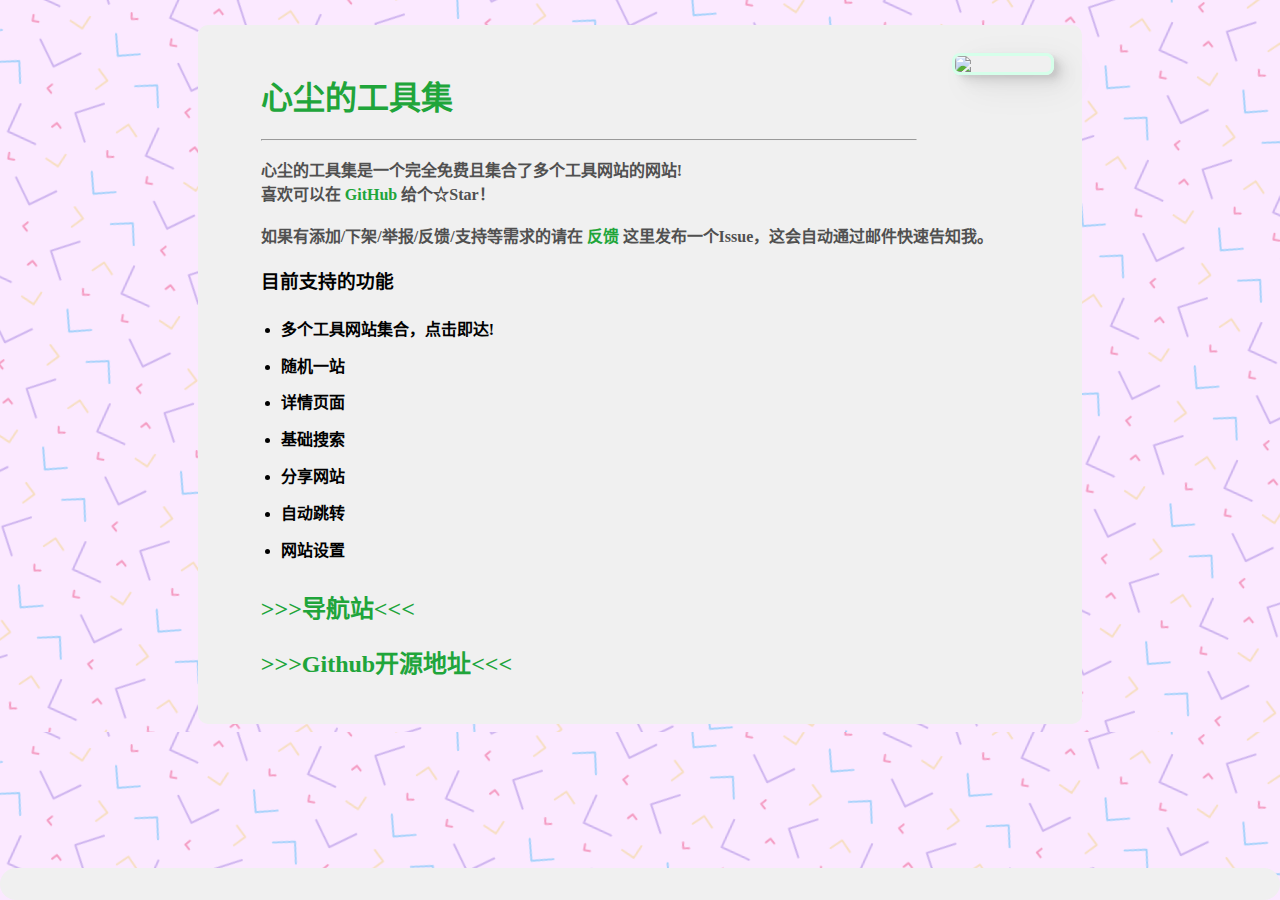
==== about.html @ 9b586591 "Update about.html" ====
<!DOCTYPE html>
<html lang="zh-CN">
	<html>
		<head>
			<meta charset="utf-8">
			<title>心尘的工具集 | 关于</title>
			<style>
				body {
					background-color: #f9dbff;
					background-image: url("data:image/svg+xml,<svg id='patternId' width='100%' height='100%' xmlns='http://www.w3.org/2000/svg'><defs><pattern id='a' patternUnits='userSpaceOnUse' width='70' height='70' patternTransform='scale(2) rotate(10)'><rect x='0' y='0' width='100%' height='100%' fill='hsla(0, 0%, 100%, 0.39)'/><path d='M-4.8 4.44L4 16.59 16.14 7.8M32 30.54l-13.23 7.07 7.06 13.23M-9 38.04l-3.81 14.5 14.5 3.81M65.22 4.44L74 16.59 86.15 7.8M61 38.04l-3.81 14.5 14.5 3.81'  stroke-linejoin='round' stroke-linecap='round' stroke-width='1' stroke='hsla(259, 59%, 59%, 0.37)' fill='none'/><path d='M59.71 62.88v3h3M4.84 25.54L2.87 27.8l2.26 1.97m7.65 16.4l-2.21-2.03-2.03 2.21m29.26 7.13l.56 2.95 2.95-.55'  stroke-linejoin='round' stroke-linecap='round' stroke-width='1' stroke='hsla(340, 82%, 52%, 0.39)' fill='none'/><path d='M58.98 27.57l-2.35-10.74-10.75 2.36M31.98-4.87l2.74 10.65 10.65-2.73M31.98 65.13l2.74 10.66 10.65-2.74'  stroke-linejoin='round' stroke-linecap='round' stroke-width='1' stroke='hsla(199, 98%, 48%, 0.35)' fill='none'/><path d='M8.42 62.57l6.4 2.82 2.82-6.41m33.13-15.24l-4.86-5.03-5.03 4.86m-14-19.64l4.84-5.06-5.06-4.84'  stroke-linejoin='round' stroke-linecap='round' stroke-width='1' stroke='hsla(47, 81%, 61%, 0.34)' fill='none'/></pattern></defs><rect width='800%' height='800%' transform='translate(-200,-154)' fill='url(%23a)'/></svg>")
				}

				.container{
					width: 60%;
					margin: 2% auto 0;
					background-color: #f0f0f0;
					padding: 2% 5%;
					border-radius: 10px
				}
				
				h1{
					transition: all .3s;
					width: 6em;
				}
				h1:hover{
					color: #ffaa7f;	
				}

				img{
					width: 6em;
					position: relative;
					float: right;
					right: -2.2em;
					bottom: 5.4em;
					border-radius: 0.5em;
					border: 3px solid #d5ffea;
					box-shadow:
						2.3px 1.6px 2px rgba(0, 0, 0, 0.017),
						4.4px 3px 4.2px rgba(0, 0, 0, 0.026),
						6.5px 4.4px 7px rgba(0, 0, 0, 0.034),
						8.7px 6px 11.1px rgba(0, 0, 0, 0.042),
						11.5px 7.9px 18.5px rgba(0, 0, 0, 0.053),
						16px 11px 37px rgba(0, 0, 0, 0.07);
					  transition: all 0.3s;
				}

				img:hover{
					border-radius: 100%;
					border: 3px solid #ffaa7f;
				}
		
					
				ul{
					padding-left: 20px;
				}

				ul li{
					line-height: 2.3
				}

				a {
					color: #20a53a;
					text-decoration: none;
				}
				
				a:hover{
					color: #003d09;
				}
				#box{
					width: 100%;
					position: fixed;
					bottom: 0px;
					left: 0px;
					height: 2em;
					background-color: #f0f0f0;
					border-radius: 2em
				}

				#time{
					position:fixed;
					bottom: 0.3em;
					right: 0.5em;
					color: #bababa;
					font-weight: bold;
					font-size: 1em;
				}
			</style>
		</head>
		<body>
			<div class="container">
				<a href="https://my.wulvxinchen.cn/tools/"><h1>心尘的工具集</h1></a>
				<img src="https://my.wulvxinchen.cn/pictures/logo/logo.webp">
				<hr>
				<p style="color:#505050;font-weight:600">心尘的工具集是一个完全免费且集合了多个工具网站的网站!<br>
					喜欢可以在
					<a href="https://github.com/drpasserby/XinchenWebTools">GitHub</a>
					给个☆Star！<br><br>
					如果有添加/下架/举报/反馈/支持等需求的请在
					<a href="https://github.com/drpasserby/XinchenWebTools/issues">反馈</a>
					这里发布一个Issue，这会自动通过邮件快速告知我。
				</p>
				<h3>目前支持的功能</h3>
				<ul>
					<li>
						<b>多个工具网站集合，点击即达!</b>
					</li>
					<li>
						<b>随机一站</b>
					</li>
					<li>
						<b>详情页面</b>
					</li>
					<li>
						<b>基础搜索</b>
					</li>
					<li>
						<b>分享网站</b>
					</li>
					<li>
						<b>自动跳转</b>
					</li>
					<li>
						<b>网站设置</b>
					</li>
				</ul>
				<h2><a href="https://wulvxinchen.cn/">>>>导航站<<<</a></h2>
				<h2><a href="https://github.com/drpasserby/XinchenWebTools">>>>Github开源地址<<<</a></h2>
				
			</div>
			<div id="box"><span id="time"></span></div>
			<script>
				var t1="2020/01/20 00:00:00"; //起始日期
				var dateBegin = new Date(t1);
				var time=document.getElementById("time");
				function getnewtime(){
				let dateEnd = new Date();//现在日期
				let dateDiff = dateEnd.getTime() - dateBegin.getTime();//时间差的毫秒数
				
				let dayDiff  = Math.floor(dateDiff / (24 * 3600 * 1000));//计算出相差天数
				
				let leave1   = dateDiff%(24*3600*1000) //计算天数后剩余的毫秒数
				let hours    = (Array(2).join(0) + Math.floor(leave1/(3600*1000))).slice(-2)//计算出小时数
				
				let leave2   = leave1%(3600*1000) //计算小时数后剩余的毫秒数
				let minutes  = (Array(2).join(0) + Math.floor(leave2/(60*1000))).slice(-2)//计算相差分钟数
				
				let leave3   = leave2%(60*1000) //计算分钟数后剩余的毫秒数
				let seconds  = (Array(2).join(0) + Math.round(leave3/1000)).slice(-2)
				
				time.innerText=("这片土地已经被尘埃覆盖了"+dayDiff+"天"+hours+"小时"+minutes+"分"+seconds+"秒");
				console.log("+1s");
				}
				window.onload=function(){
					setInterval("getnewtime()",1000);
				}
			</script>
		</body>
		</body>
	</html>
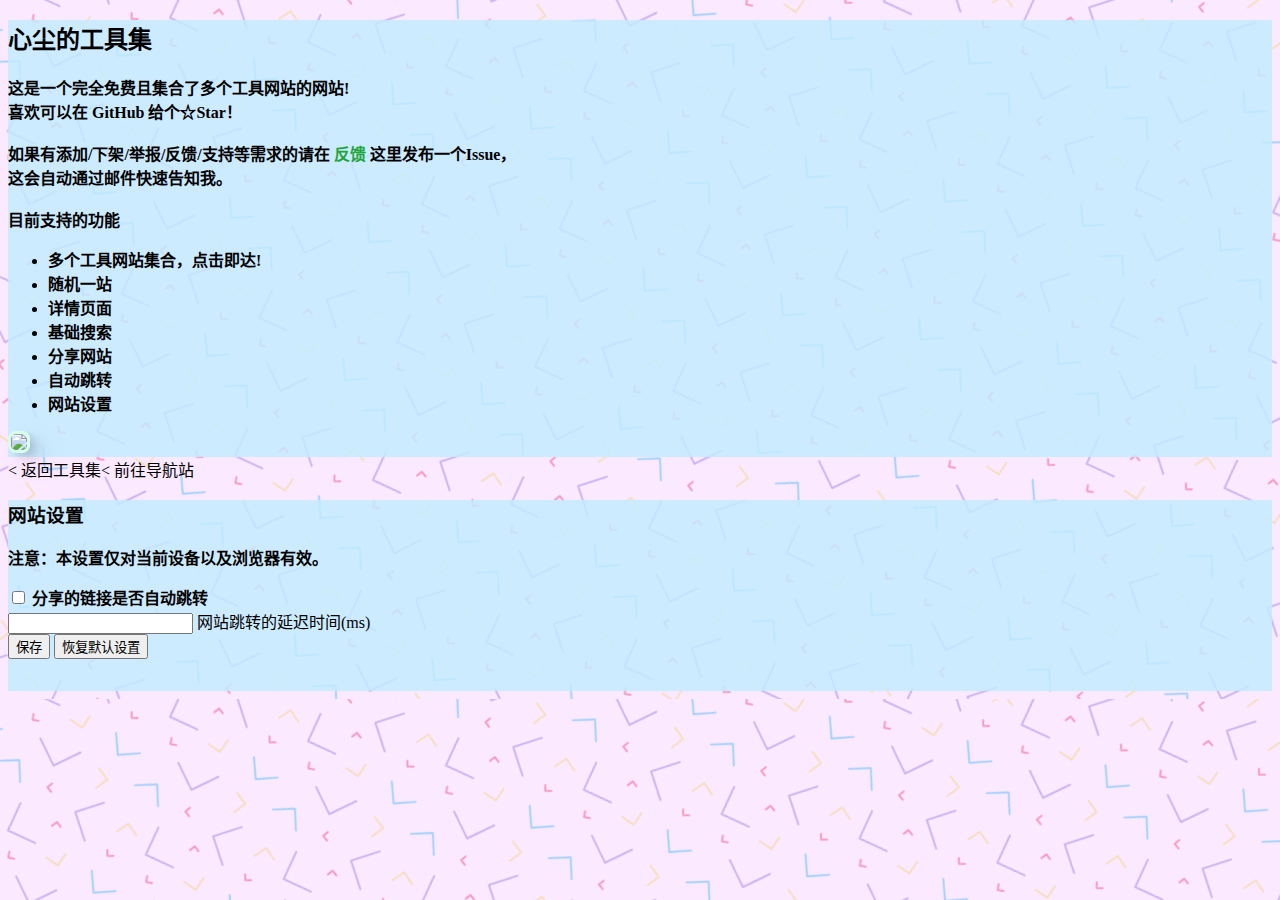
==== commit d75df647: "UPDATE" ====
--- a/about.html
+++ b/about.html
@@ -1,159 +1,149 @@
 <!DOCTYPE html>
 <html lang="zh-CN">
-	<html>
-		<head>
-			<meta charset="utf-8">
-			<title>心尘的工具集 | 关于</title>
-			<style>
-				body {
-					background-color: #f9dbff;
-					background-image: url("data:image/svg+xml,<svg id='patternId' width='100%' height='100%' xmlns='http://www.w3.org/2000/svg'><defs><pattern id='a' patternUnits='userSpaceOnUse' width='70' height='70' patternTransform='scale(2) rotate(10)'><rect x='0' y='0' width='100%' height='100%' fill='hsla(0, 0%, 100%, 0.39)'/><path d='M-4.8 4.44L4 16.59 16.14 7.8M32 30.54l-13.23 7.07 7.06 13.23M-9 38.04l-3.81 14.5 14.5 3.81M65.22 4.44L74 16.59 86.15 7.8M61 38.04l-3.81 14.5 14.5 3.81'  stroke-linejoin='round' stroke-linecap='round' stroke-width='1' stroke='hsla(259, 59%, 59%, 0.37)' fill='none'/><path d='M59.71 62.88v3h3M4.84 25.54L2.87 27.8l2.26 1.97m7.65 16.4l-2.21-2.03-2.03 2.21m29.26 7.13l.56 2.95 2.95-.55'  stroke-linejoin='round' stroke-linecap='round' stroke-width='1' stroke='hsla(340, 82%, 52%, 0.39)' fill='none'/><path d='M58.98 27.57l-2.35-10.74-10.75 2.36M31.98-4.87l2.74 10.65 10.65-2.73M31.98 65.13l2.74 10.66 10.65-2.74'  stroke-linejoin='round' stroke-linecap='round' stroke-width='1' stroke='hsla(199, 98%, 48%, 0.35)' fill='none'/><path d='M8.42 62.57l6.4 2.82 2.82-6.41m33.13-15.24l-4.86-5.03-5.03 4.86m-14-19.64l4.84-5.06-5.06-4.84'  stroke-linejoin='round' stroke-linecap='round' stroke-width='1' stroke='hsla(47, 81%, 61%, 0.34)' fill='none'/></pattern></defs><rect width='800%' height='800%' transform='translate(-200,-154)' fill='url(%23a)'/></svg>")
-				}
-
-				.container{
-					width: 60%;
-					margin: 2% auto 0;
-					background-color: #f0f0f0;
-					padding: 2% 5%;
-					border-radius: 10px
-				}
-				
-				h1{
-					transition: all .3s;
-					width: 6em;
-				}
-				h1:hover{
-					color: #ffaa7f;	
-				}
-
-				img{
-					width: 6em;
-					position: relative;
-					float: right;
-					right: -2.2em;
-					bottom: 5.4em;
-					border-radius: 0.5em;
-					border: 3px solid #d5ffea;
-					box-shadow:
-						2.3px 1.6px 2px rgba(0, 0, 0, 0.017),
-						4.4px 3px 4.2px rgba(0, 0, 0, 0.026),
-						6.5px 4.4px 7px rgba(0, 0, 0, 0.034),
-						8.7px 6px 11.1px rgba(0, 0, 0, 0.042),
-						11.5px 7.9px 18.5px rgba(0, 0, 0, 0.053),
-						16px 11px 37px rgba(0, 0, 0, 0.07);
-					  transition: all 0.3s;
-				}
-
-				img:hover{
-					border-radius: 100%;
-					border: 3px solid #ffaa7f;
-				}
-		
-					
-				ul{
-					padding-left: 20px;
-				}
-
-				ul li{
-					line-height: 2.3
-				}
-
-				a {
-					color: #20a53a;
-					text-decoration: none;
-				}
-				
-				a:hover{
-					color: #003d09;
-				}
-				#box{
-					width: 100%;
-					position: fixed;
-					bottom: 0px;
-					left: 0px;
-					height: 2em;
-					background-color: #f0f0f0;
-					border-radius: 2em
-				}
-
-				#time{
-					position:fixed;
-					bottom: 0.3em;
-					right: 0.5em;
-					color: #bababa;
-					font-weight: bold;
-					font-size: 1em;
-				}
-			</style>
-		</head>
-		<body>
-			<div class="container">
-				<a href="https://my.wulvxinchen.cn/tools/"><h1>心尘的工具集</h1></a>
-				<img src="https://my.wulvxinchen.cn/pictures/logo/logo.webp">
-				<hr>
-				<p style="color:#505050;font-weight:600">心尘的工具集是一个完全免费且集合了多个工具网站的网站!<br>
-					喜欢可以在
-					<a href="https://github.com/drpasserby/XinchenWebTools">GitHub</a>
-					给个☆Star！<br><br>
-					如果有添加/下架/举报/反馈/支持等需求的请在
-					<a href="https://github.com/drpasserby/XinchenWebTools/issues">反馈</a>
-					这里发布一个Issue，这会自动通过邮件快速告知我。
-				</p>
-				<h3>目前支持的功能</h3>
-				<ul>
-					<li>
-						<b>多个工具网站集合，点击即达!</b>
-					</li>
-					<li>
-						<b>随机一站</b>
-					</li>
-					<li>
-						<b>详情页面</b>
-					</li>
-					<li>
-						<b>基础搜索</b>
-					</li>
-					<li>
-						<b>分享网站</b>
-					</li>
-					<li>
-						<b>自动跳转</b>
-					</li>
-					<li>
-						<b>网站设置</b>
-					</li>
-				</ul>
-				<h2><a href="https://wulvxinchen.cn/">>>>导航站<<<</a></h2>
-				<h2><a href="https://github.com/drpasserby/XinchenWebTools">>>>Github开源地址<<<</a></h2>
-				
+<html>
+	<head>
+		<meta charset="utf-8" />
+		<title>心尘的工具集 | 设置</title>
+		<meta name="viewport" content="width=device-width, initial-scale=1">
+		<link rel="icon" href="https://my.wulvxinchen.cn/tools/logo.ico" type="image/x-icon">
+		<script src="js/vue.js" type="text/javascript" charset="utf-8"></script>
+		<script src="js/axios.min.js" type="text/javascript" charset="utf-8"></script>
+		<link rel="stylesheet" href="./css/bootstrap.min.css">
+        <link rel="stylesheet" href="./bootstrap-icons/bootstrap-icons.css">
+        <link rel="stylesheet" type="text/css" href="./css/index.css">
+	</head>
+	<body>	
+		<div class="container" id="webList">
+            <div class="card text-dark myheadercard my-4">
+				<div class="card-body">
+					<div class="row">
+						<div class="col-sm">
+							<h2 class="mainTitle"><strong>心尘的工具集</strong></h2>
+							<span style="font-weight:600">这是一个完全免费且集合了多个工具网站的网站!<br>
+                                喜欢可以在
+                                <a href="https://github.com/drpasserby/XinchenWebTools" >GitHub</a>
+                                给个☆Star！<br><br>
+                                如果有添加/下架/举报/反馈/支持等需求的请在
+                                <a href="https://github.com/drpasserby/XinchenWebTools/issues" style="color:#20a53a">反馈</a>
+                                这里发布一个Issue，<br>
+                                这会自动通过邮件快速告知我。
+                            </span><br><br>
+                            <strong>目前支持的功能</strong>
+                            <ul>
+                                <li>
+                                    <b>多个工具网站集合，点击即达!</b>
+                                </li>
+                                <li>
+                                    <b>随机一站</b>
+                                </li>
+                                <li>
+                                    <b>详情页面</b>
+                                </li>
+                                <li>
+                                    <b>基础搜索</b>
+                                </li>
+                                <li>
+                                    <b>分享网站</b>
+                                </li>
+                                <li>
+                                    <b>自动跳转</b>
+                                </li>
+                                <li>
+                                    <b>网站设置</b>
+                                </li>
+                            </ul>
+						</div>
+						<div class="col-sm">
+                            <a href="./" class="float-end" id="logopic">
+								<img src="https://my.wulvxinchen.cn/pictures/logo/logo.webp">
+							</a>
+						</div>
+					</div>
+				</div>
 			</div>
-			<div id="box"><span id="time"></span></div>
-			<script>
-				var t1="2020/01/20 00:00:00"; //起始日期
-				var dateBegin = new Date(t1);
-				var time=document.getElementById("time");
-				function getnewtime(){
-				let dateEnd = new Date();//现在日期
-				let dateDiff = dateEnd.getTime() - dateBegin.getTime();//时间差的毫秒数
-				
-				let dayDiff  = Math.floor(dateDiff / (24 * 3600 * 1000));//计算出相差天数
-				
-				let leave1   = dateDiff%(24*3600*1000) //计算天数后剩余的毫秒数
-				let hours    = (Array(2).join(0) + Math.floor(leave1/(3600*1000))).slice(-2)//计算出小时数
-				
-				let leave2   = leave1%(3600*1000) //计算小时数后剩余的毫秒数
-				let minutes  = (Array(2).join(0) + Math.floor(leave2/(60*1000))).slice(-2)//计算相差分钟数
-				
-				let leave3   = leave2%(60*1000) //计算分钟数后剩余的毫秒数
-				let seconds  = (Array(2).join(0) + Math.round(leave3/1000)).slice(-2)
-				
-				time.innerText=("这片土地已经被尘埃覆盖了"+dayDiff+"天"+hours+"小时"+minutes+"分"+seconds+"秒");
-				console.log("+1s");
-				}
-				window.onload=function(){
-					setInterval("getnewtime()",1000);
-				}
-			</script>
-		</body>
-		</body>
-	</html>
+            <a href="https://my.wulvxinchen.cn/tools/" class="btn btn-primary ms-2">< 返回工具集</a><a href="https://wulvxinchen.cn/" class="btn btn-success ms-2">< 前往导航站</a>
+            <div class="container card text-dark myheadercard my-4">
+                <h3 class="my-2"><strong>网站设置</strong></h3>
+                <p class="text-secondary"><strong>注意：本设置仅对当前设备以及浏览器有效。</strong></p>
+                <div class="form-check my-2">
+                    <input class="form-check-input" type="checkbox" value="" id="btna" v-model="webSettings.autoJump">
+                    <label class="form-check-label" for="btna">
+                        <strong>分享的链接是否自动跳转</strong>
+                    </label>
+                </div>
+                <div class="form-floating mb-2">
+                    <input type="text" class="form-control" id="ipa" v-model="webSettings.autoJumpTime">
+                    <label for="floatingInput">网站跳转的延迟时间(ms)</label>
+                </div>
+                <div class="my-2">
+                    <button type="button" class="btn btn-primary" @click="save()">保存</button>
+                    <button type="button" class="btn btn-success mx-2" @click="back()">恢复默认设置</button>
+                </div>
+            </div>
+            <div class="card text-secondary myheadercard my-4 p-1" style="height: 2em;">
+                <strong id="time"></strong>
+            </div>
+        </div>			
+	</body>
+	<script>
+	var app =new Vue({
+		el:'#webList',
+		data:{
+            //URL参数信息
+            webSettings:{
+                autoJump:false,
+                autoJumpTime:5000
+            }
+		},
+		methods:{
+            save:function(){
+                localStorage.setItem("webSettings",JSON.stringify(this.webSettings));
+            },
+            back:function(){
+                ws = {
+                    autoJump:false,
+                    autoJumpTime:5000
+                };
+                this.webSettings = ws;
+                localStorage.setItem("webSettings",JSON.stringify(ws));
+            }
+		},
+        computed:{
+            
+        },
+        created:function(){
+            var ws = localStorage.getItem("webSettings");
+            if(ws){
+                this.webSettings = JSON.parse(ws);
+            }
+        }
+	});
+	</script>
+    <script>
+        var t1="2017/07/16  00:00:00"; //起始日期
+        var dateBegin = new Date(t1);
+        var time=document.getElementById("time");
+        function getnewtime(){
+        let dateEnd = new Date();//现在日期
+        let dateDiff = dateEnd.getTime() - dateBegin.getTime();//时间差的毫秒数
+        
+        let dayDiff  = Math.floor(dateDiff / (24 * 3600 * 1000));//计算出相差天数
+        
+        let leave1   = dateDiff%(24*3600*1000) //计算天数后剩余的毫秒数
+        let hours    = (Array(2).join(0) + Math.floor(leave1/(3600*1000))).slice(-2)//计算出小时数
+        
+        let leave2   = leave1%(3600*1000) //计算小时数后剩余的毫秒数
+        let minutes  = (Array(2).join(0) + Math.floor(leave2/(60*1000))).slice(-2)//计算相差分钟数
+        
+        let leave3   = leave2%(60*1000) //计算分钟数后剩余的毫秒数
+        let seconds  = (Array(2).join(0) + Math.round(leave3/1000)).slice(-2)
+        
+        time.innerText=("这片土地已经被尘埃覆盖了"+dayDiff+"天"+hours+"小时"+minutes+"分"+seconds+"秒");
+        console.log("+1s");
+        }
+        window.onload=function(){
+            setInterval("getnewtime()",1000);
+        }
+    </script>
+    <script src="js\bootstrap.bundle.min.js"></script>
+</html>
--- a/css/index.css
+++ b/css/index.css
@@ -0,0 +1,61 @@
+body{
+    background-color: #f9dbff;
+    background-image: url("data:image/svg+xml,<svg id='patternId' width='100%' height='100%' xmlns='http://www.w3.org/2000/svg'><defs><pattern id='a' patternUnits='userSpaceOnUse' width='70' height='70' patternTransform='scale(2) rotate(10)'><rect x='0' y='0' width='100%' height='100%' fill='hsla(0, 0%, 100%, 0.39)'/><path d='M-4.8 4.44L4 16.59 16.14 7.8M32 30.54l-13.23 7.07 7.06 13.23M-9 38.04l-3.81 14.5 14.5 3.81M65.22 4.44L74 16.59 86.15 7.8M61 38.04l-3.81 14.5 14.5 3.81'  stroke-linejoin='round' stroke-linecap='round' stroke-width='1' stroke='hsla(259, 59%, 59%, 0.37)' fill='none'/><path d='M59.71 62.88v3h3M4.84 25.54L2.87 27.8l2.26 1.97m7.65 16.4l-2.21-2.03-2.03 2.21m29.26 7.13l.56 2.95 2.95-.55'  stroke-linejoin='round' stroke-linecap='round' stroke-width='1' stroke='hsla(340, 82%, 52%, 0.39)' fill='none'/><path d='M58.98 27.57l-2.35-10.74-10.75 2.36M31.98-4.87l2.74 10.65 10.65-2.73M31.98 65.13l2.74 10.66 10.65-2.74'  stroke-linejoin='round' stroke-linecap='round' stroke-width='1' stroke='hsla(199, 98%, 48%, 0.35)' fill='none'/><path d='M8.42 62.57l6.4 2.82 2.82-6.41m33.13-15.24l-4.86-5.03-5.03 4.86m-14-19.64l4.84-5.06-5.06-4.84'  stroke-linejoin='round' stroke-linecap='round' stroke-width='1' stroke='hsla(47, 81%, 61%, 0.34)' fill='none'/></pattern></defs><rect width='800%' height='800%' transform='translate(-200,-154)' fill='url(%23a)'/></svg>")
+}
+a{
+    color: black;
+    text-decoration: none;
+    transition: all 0.3s;
+}
+.myheadercard{
+    background-color: #c2ebffd2;
+    width: 100%;
+}
+.mainTitle{
+    transition: all .3s;
+    width:6em;
+}
+.mainTitle:hover{
+    color: #ffaa7f;	
+}
+.myheadercard img{
+    width: 7em;
+    border: 3px solid #d5ffea;
+    border-radius: 0.5em;
+    box-shadow:
+        2.3px 1.6px 2px rgba(0, 0, 0, 0.017),
+        4.4px 3px 4.2px rgba(0, 0, 0, 0.026),
+        6.5px 4.4px 7px rgba(0, 0, 0, 0.034),
+        8.7px 6px 11.1px rgba(0, 0, 0, 0.042),
+        11.5px 7.9px 18.5px rgba(0, 0, 0, 0.053),
+        16px 11px 37px rgba(0, 0, 0, 0.07);
+    transition: all 0.3s;
+}
+.myheadercard img:hover{
+    border-radius: 100%;
+    border: 3px solid #ffaa7f;
+}
+.myheadercard a:hover{
+    color: #ffaa7f;
+}
+.mytiltecard{
+    background-color: #c2ebffd2;
+}
+.mycard{
+    background-color: #c2ebffd2;
+    transition: all .3s;
+}
+.mycard:hover{
+    background-color: #e7ffcd;
+}
+.floatBtn{
+    position: fixed;
+    bottom:2em;
+    right:2em;
+}
+
+@media (max-width: 580px) {
+    #logopic{
+        margin-top: -6.5em;
+    }
+}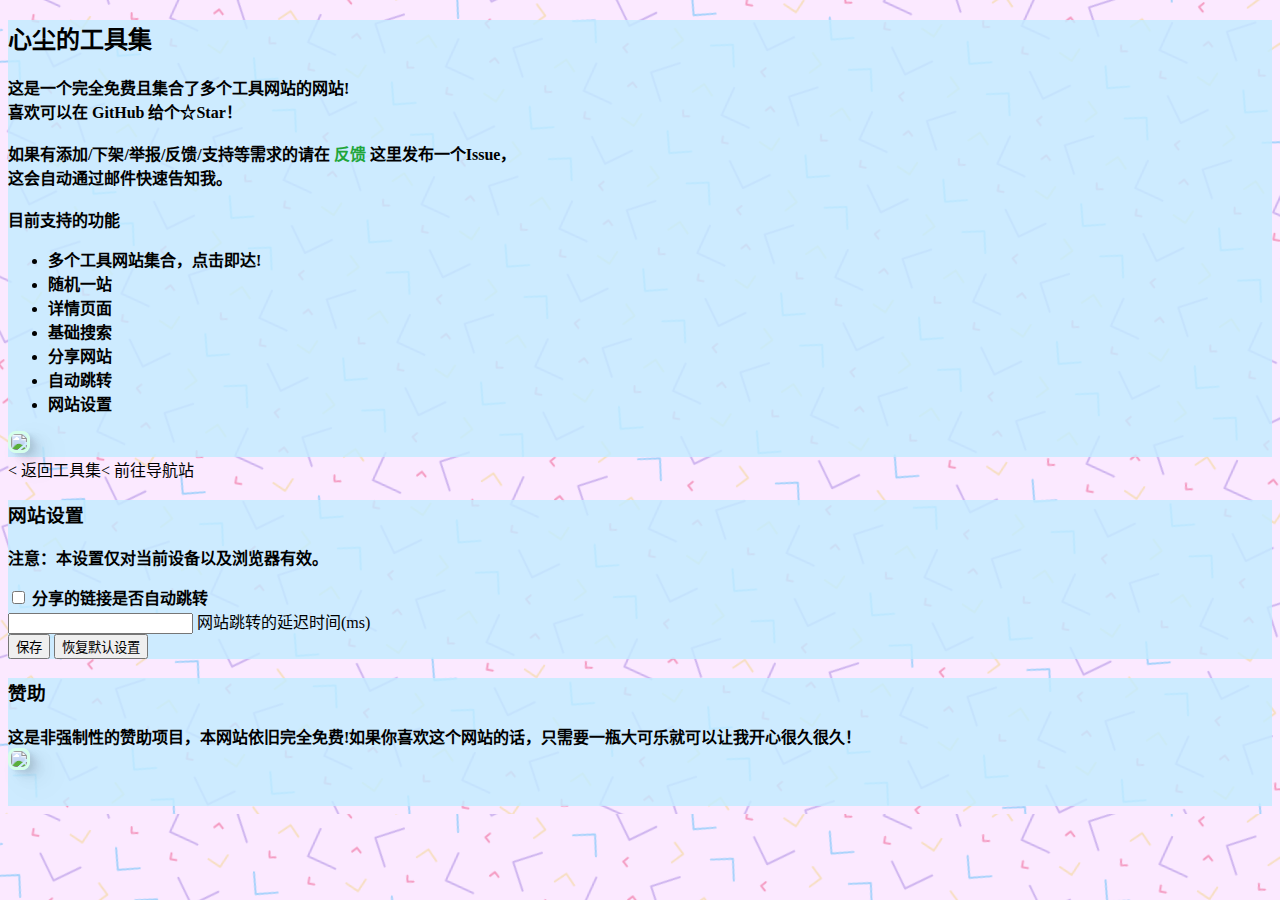
==== commit ff79087c: "Update about.html" ====
--- a/about.html
+++ b/about.html
@@ -3,7 +3,7 @@
 <html>
 	<head>
 		<meta charset="utf-8" />
-		<title>心尘的工具集 | 设置</title>
+		<title>心尘的工具集 | 关于</title>
 		<meta name="viewport" content="width=device-width, initial-scale=1">
 		<link rel="icon" href="https://my.wulvxinchen.cn/tools/logo.ico" type="image/x-icon">
 		<script src="js/vue.js" type="text/javascript" charset="utf-8"></script>
@@ -80,10 +80,21 @@
                     <button type="button" class="btn btn-success mx-2" @click="back()">恢复默认设置</button>
                 </div>
             </div>
+            <div class="card text-dark myheadercard my-4 p-2">
+                <h3><strong>赞助</strong></h3>
+                <div class="my-1">
+                    <strong>这是非强制性的赞助项目，本网站依旧完全免费!如果你喜欢这个网站的话，只需要一瓶大可乐就可以让我开心很久很久！</strong>
+                </div>
+                <div class="my-1">
+                    <a href="https://afdian.net/a/wulvxinchen" target="_blank">
+                        <img src="https://my.wulvxinchen.cn/pictures/things/%E7%88%B1%E5%8F%91%E7%94%B5.png">
+                    </a>
+                </div>
+            </div>
             <div class="card text-secondary myheadercard my-4 p-1" style="height: 2em;">
                 <strong id="time"></strong>
             </div>
-        </div>			
+        </div>		
 	</body>
 	<script>
 	var app =new Vue({
@@ -108,9 +119,6 @@
                 localStorage.setItem("webSettings",JSON.stringify(ws));
             }
 		},
-        computed:{
-            
-        },
         created:function(){
             var ws = localStorage.getItem("webSettings");
             if(ws){
@@ -138,7 +146,7 @@
         let leave3   = leave2%(60*1000) //计算分钟数后剩余的毫秒数
         let seconds  = (Array(2).join(0) + Math.round(leave3/1000)).slice(-2)
         
-        time.innerText=("这片土地已经被尘埃覆盖了"+dayDiff+"天"+hours+"小时"+minutes+"分"+seconds+"秒");
+        time.innerText=("这里已经被尘埃覆盖了"+dayDiff+"天"+hours+"小时"+minutes+"分"+seconds+"秒");
         console.log("+1s");
         }
         window.onload=function(){
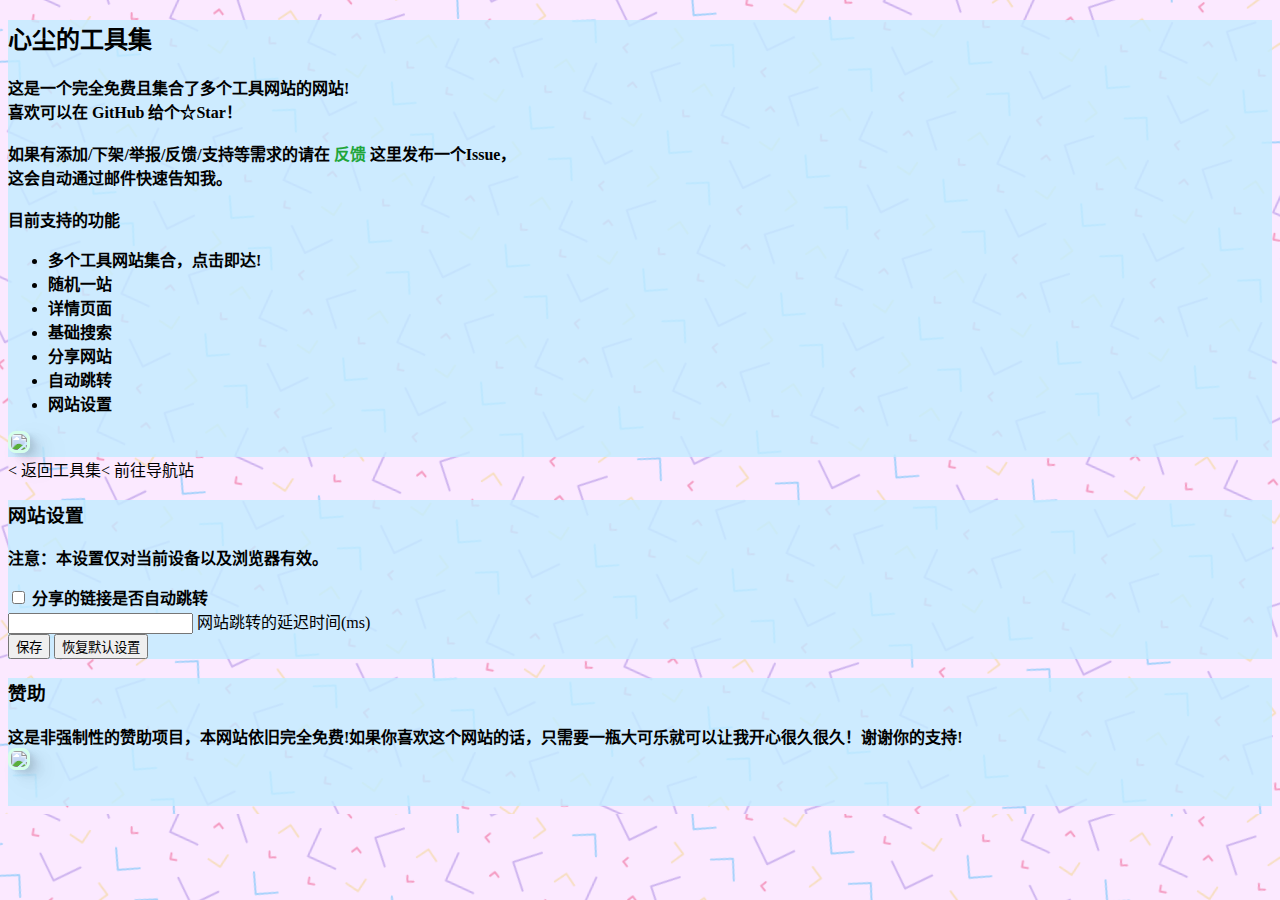
==== commit 617d7ed5: "Update about.html" ====
--- a/about.html
+++ b/about.html
@@ -55,7 +55,7 @@
 						</div>
 						<div class="col-sm">
                             <a href="./" class="float-end" id="logopic">
-								<img src="https://my.wulvxinchen.cn/pictures/logo/logo.webp">
+								<img class="myheadercardImg" src="https://my.wulvxinchen.cn/pictures/logo/logo.webp">
 							</a>
 						</div>
 					</div>
@@ -83,11 +83,11 @@
             <div class="card text-dark myheadercard my-4 p-2">
                 <h3><strong>赞助</strong></h3>
                 <div class="my-1">
-                    <strong>这是非强制性的赞助项目，本网站依旧完全免费!如果你喜欢这个网站的话，只需要一瓶大可乐就可以让我开心很久很久！</strong>
+                    <strong>这是非强制性的赞助项目，本网站依旧完全免费!如果你喜欢这个网站的话，只需要一瓶大可乐就可以让我开心很久很久！谢谢你的支持!</strong>
                 </div>
                 <div class="my-1">
                     <a href="https://afdian.net/a/wulvxinchen" target="_blank">
-                        <img src="https://my.wulvxinchen.cn/pictures/things/%E7%88%B1%E5%8F%91%E7%94%B5.png">
+                        <img class="myheadercardImg" src="https://my.wulvxinchen.cn/pictures/things/%E7%88%B1%E5%8F%91%E7%94%B5.png">
                     </a>
                 </div>
             </div>
--- a/css/index.css
+++ b/css/index.css
@@ -18,7 +18,7 @@
 .mainTitle:hover{
     color: #ffaa7f;	
 }
-.myheadercard img{
+.myheadercardImg{
     width: 7em;
     border: 3px solid #d5ffea;
     border-radius: 0.5em;
@@ -31,7 +31,7 @@
         16px 11px 37px rgba(0, 0, 0, 0.07);
     transition: all 0.3s;
 }
-.myheadercard img:hover{
+.myheadercardImg:hover{
     border-radius: 100%;
     border: 3px solid #ffaa7f;
 }
